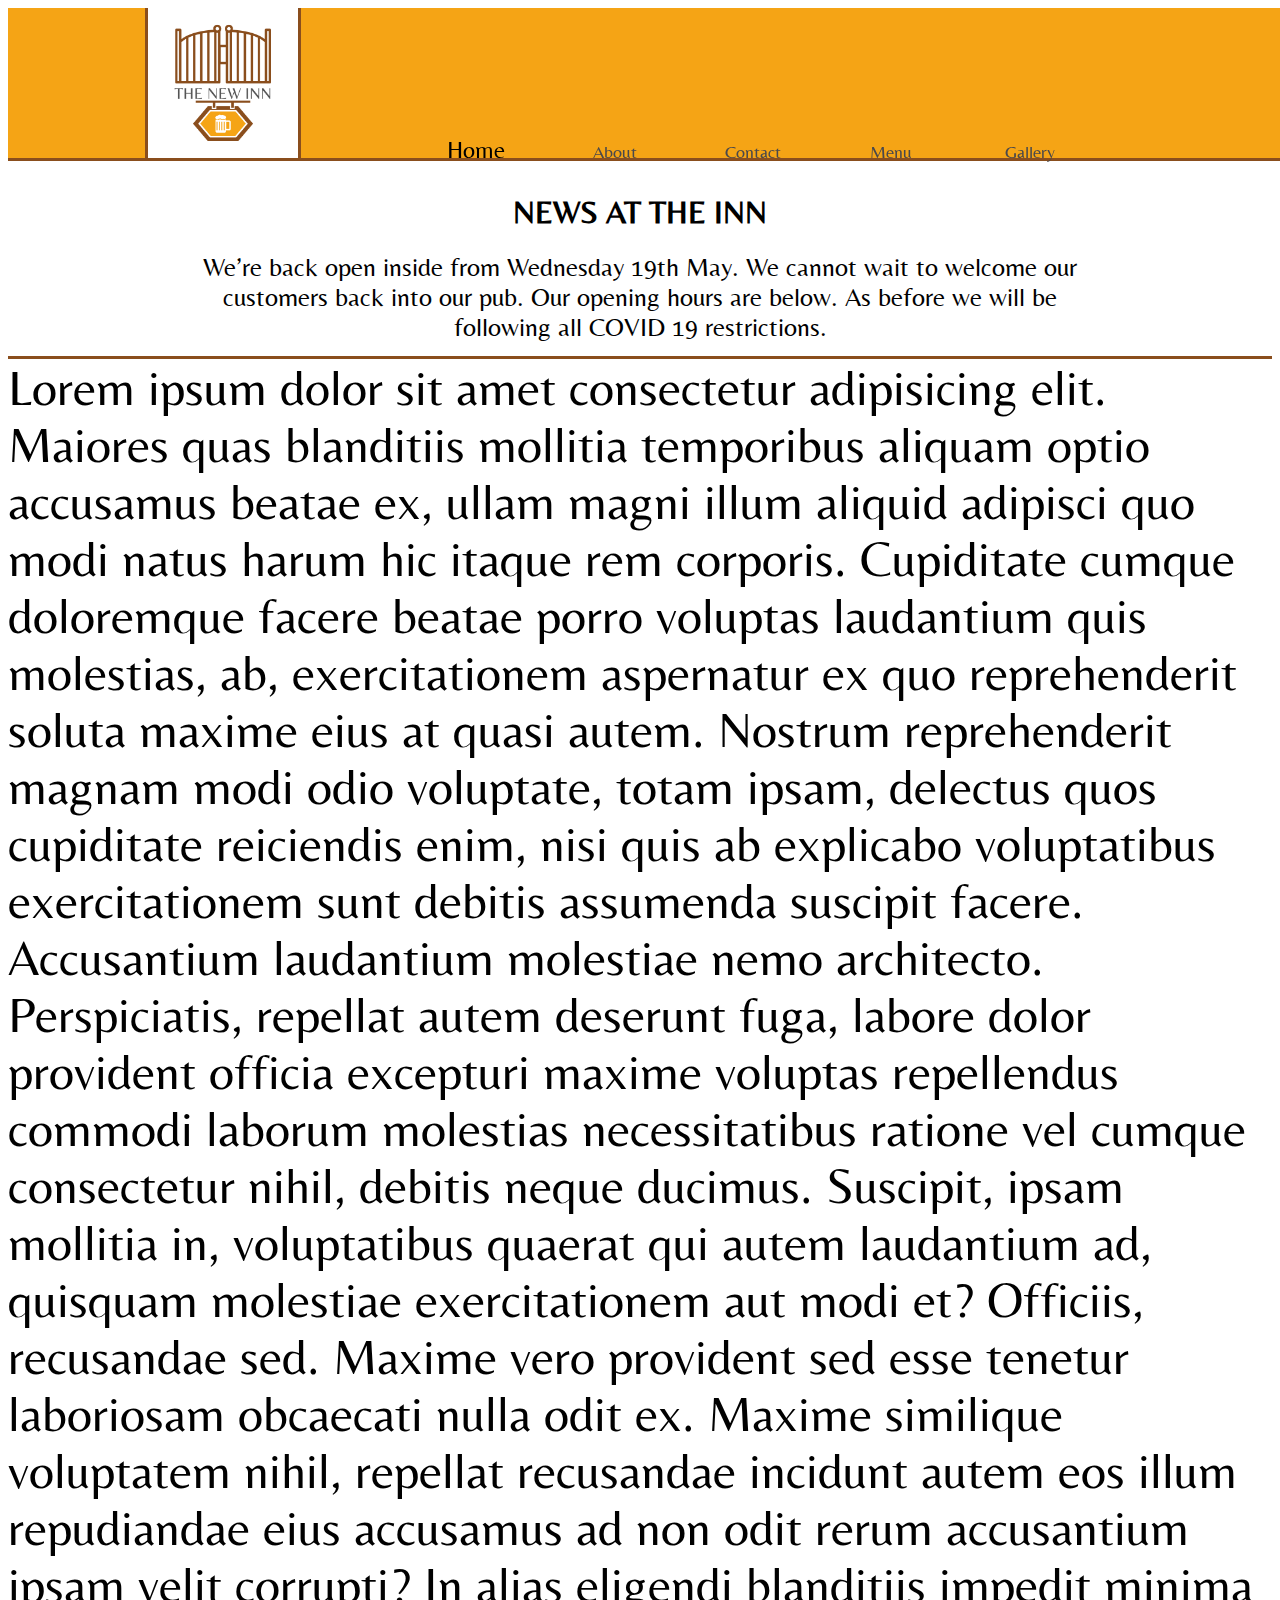
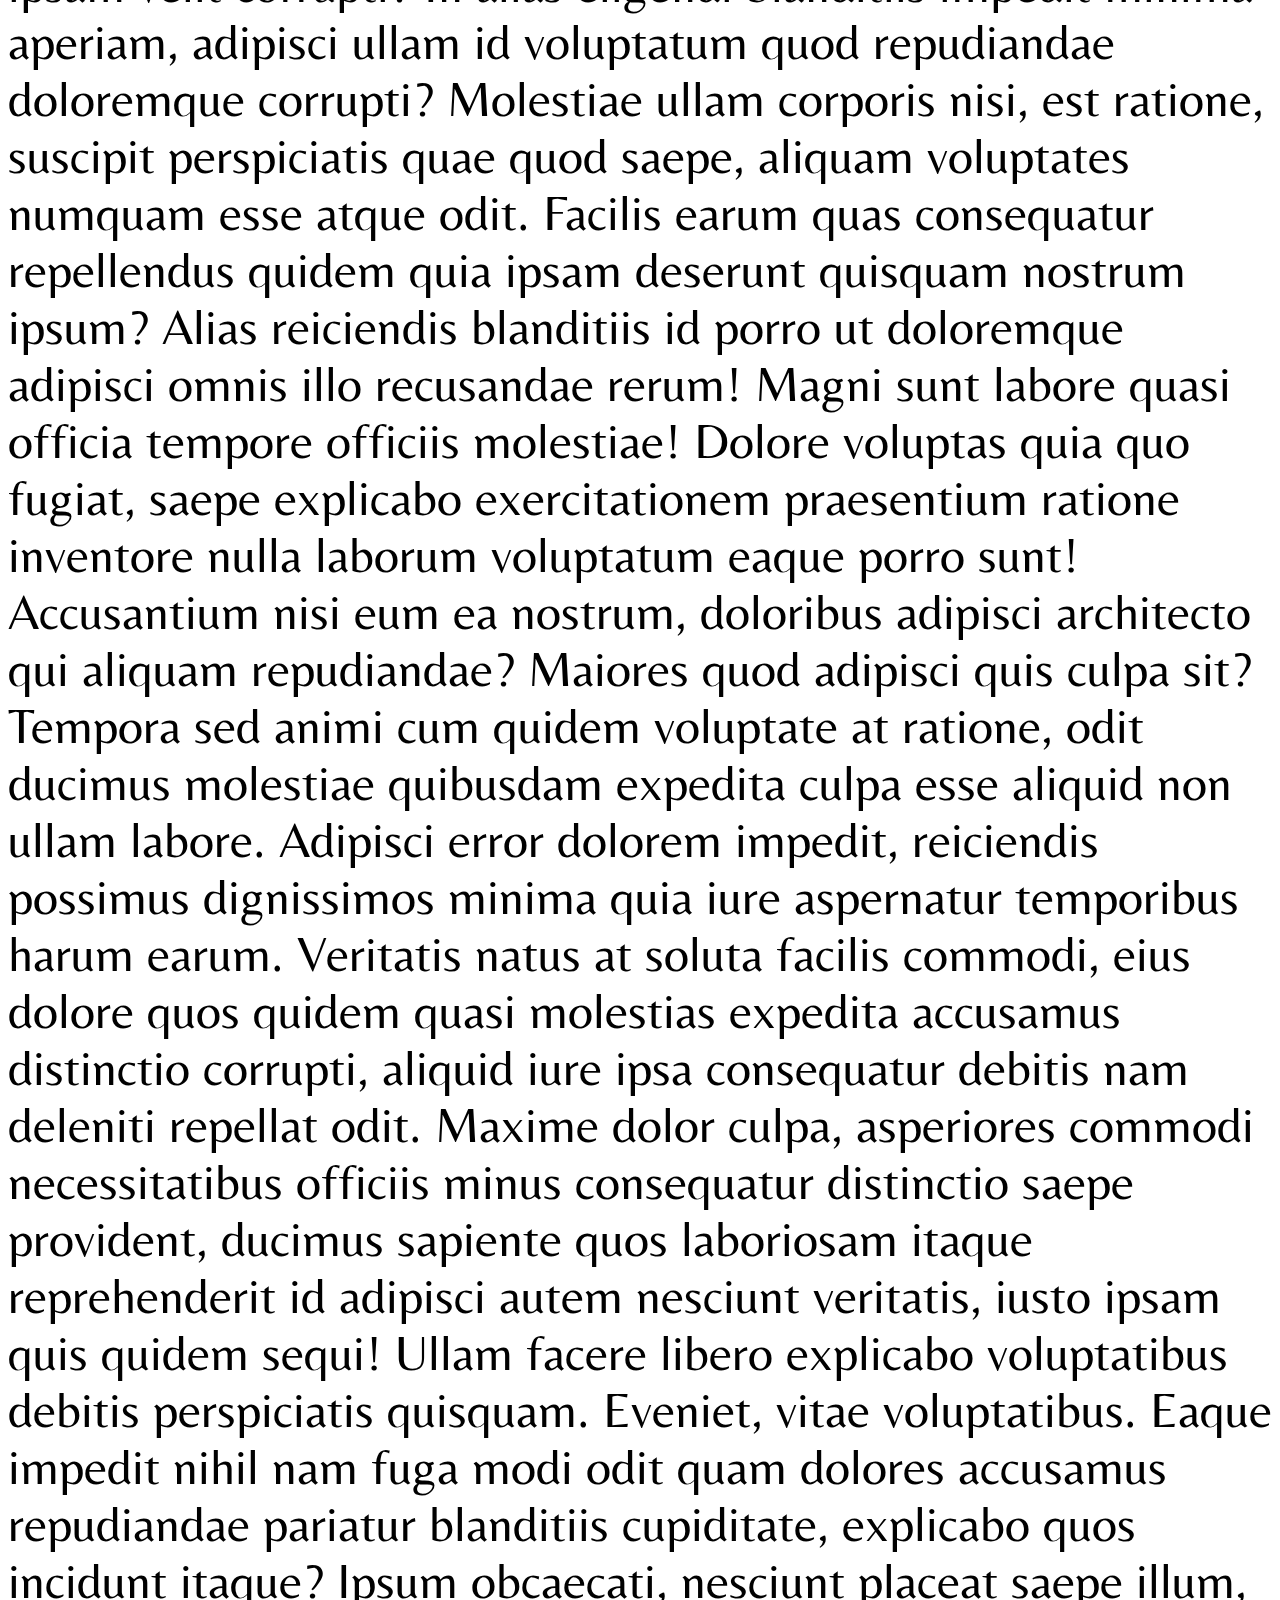
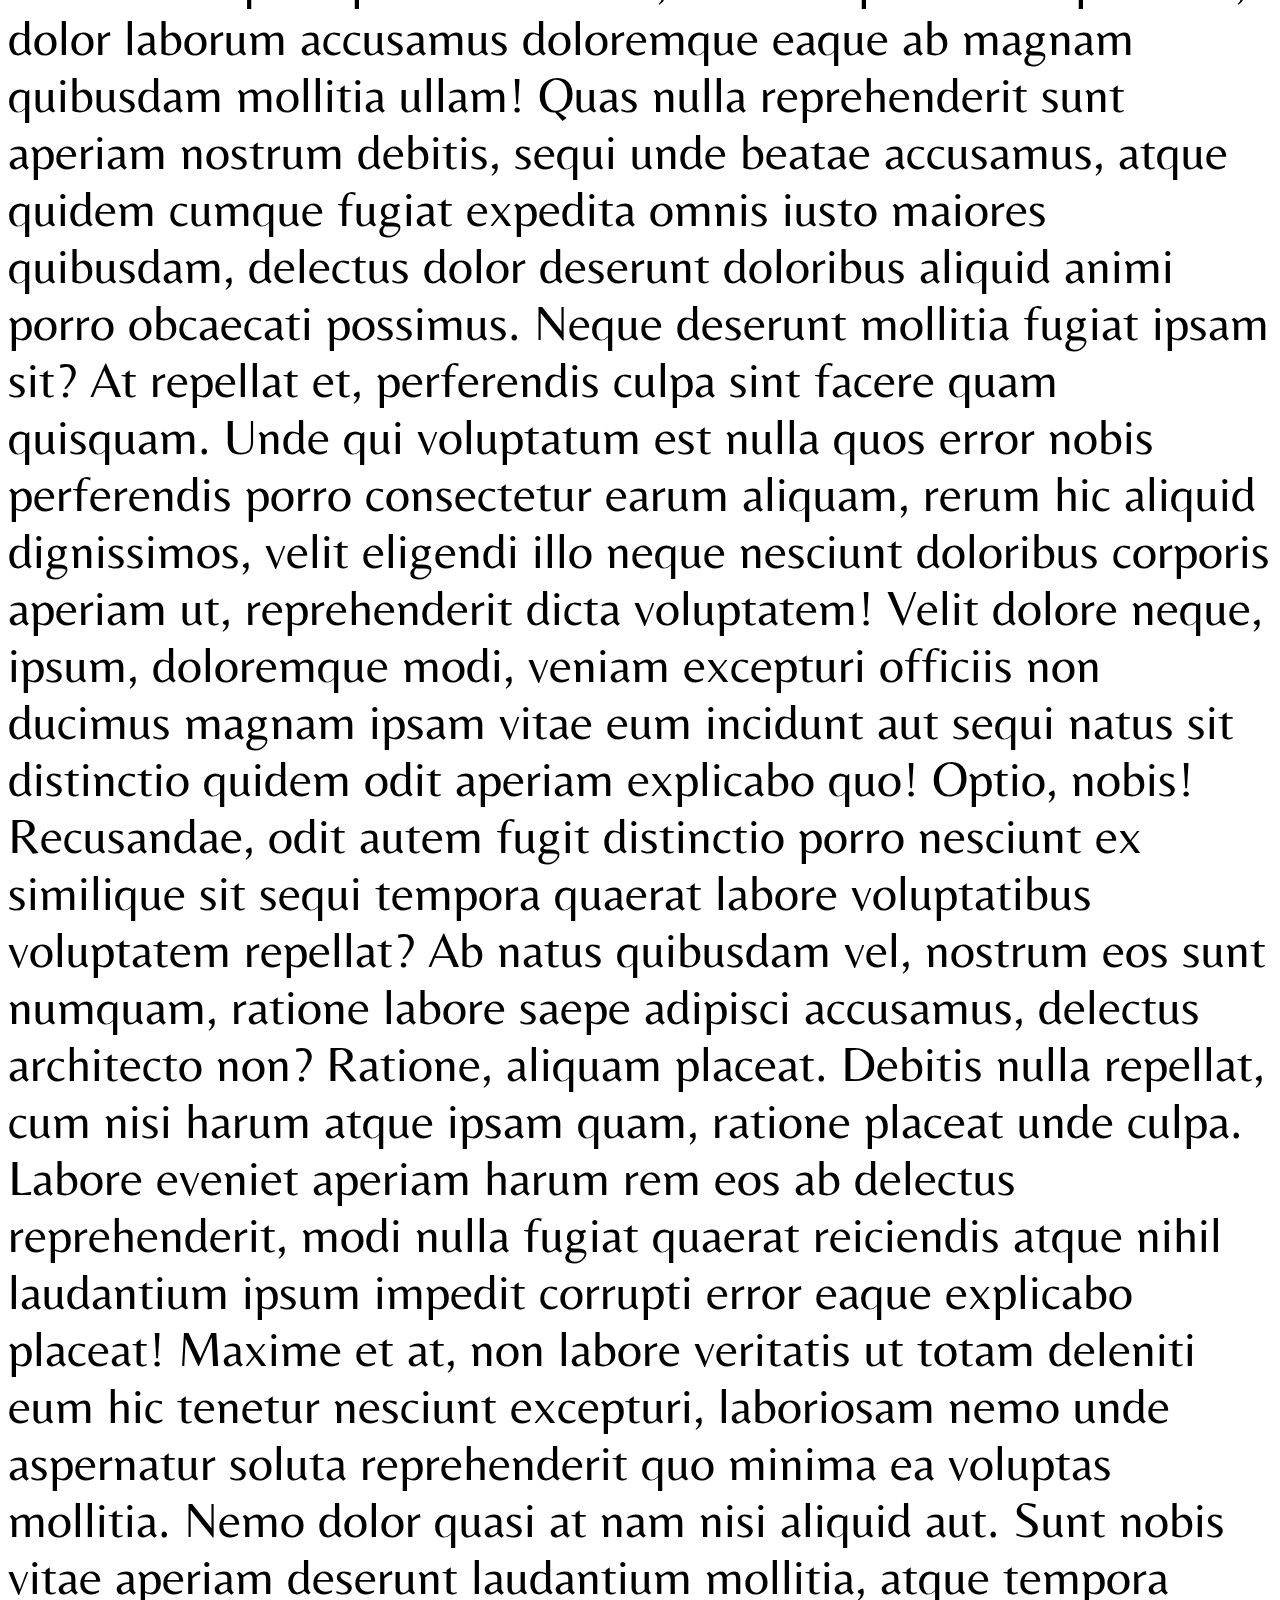
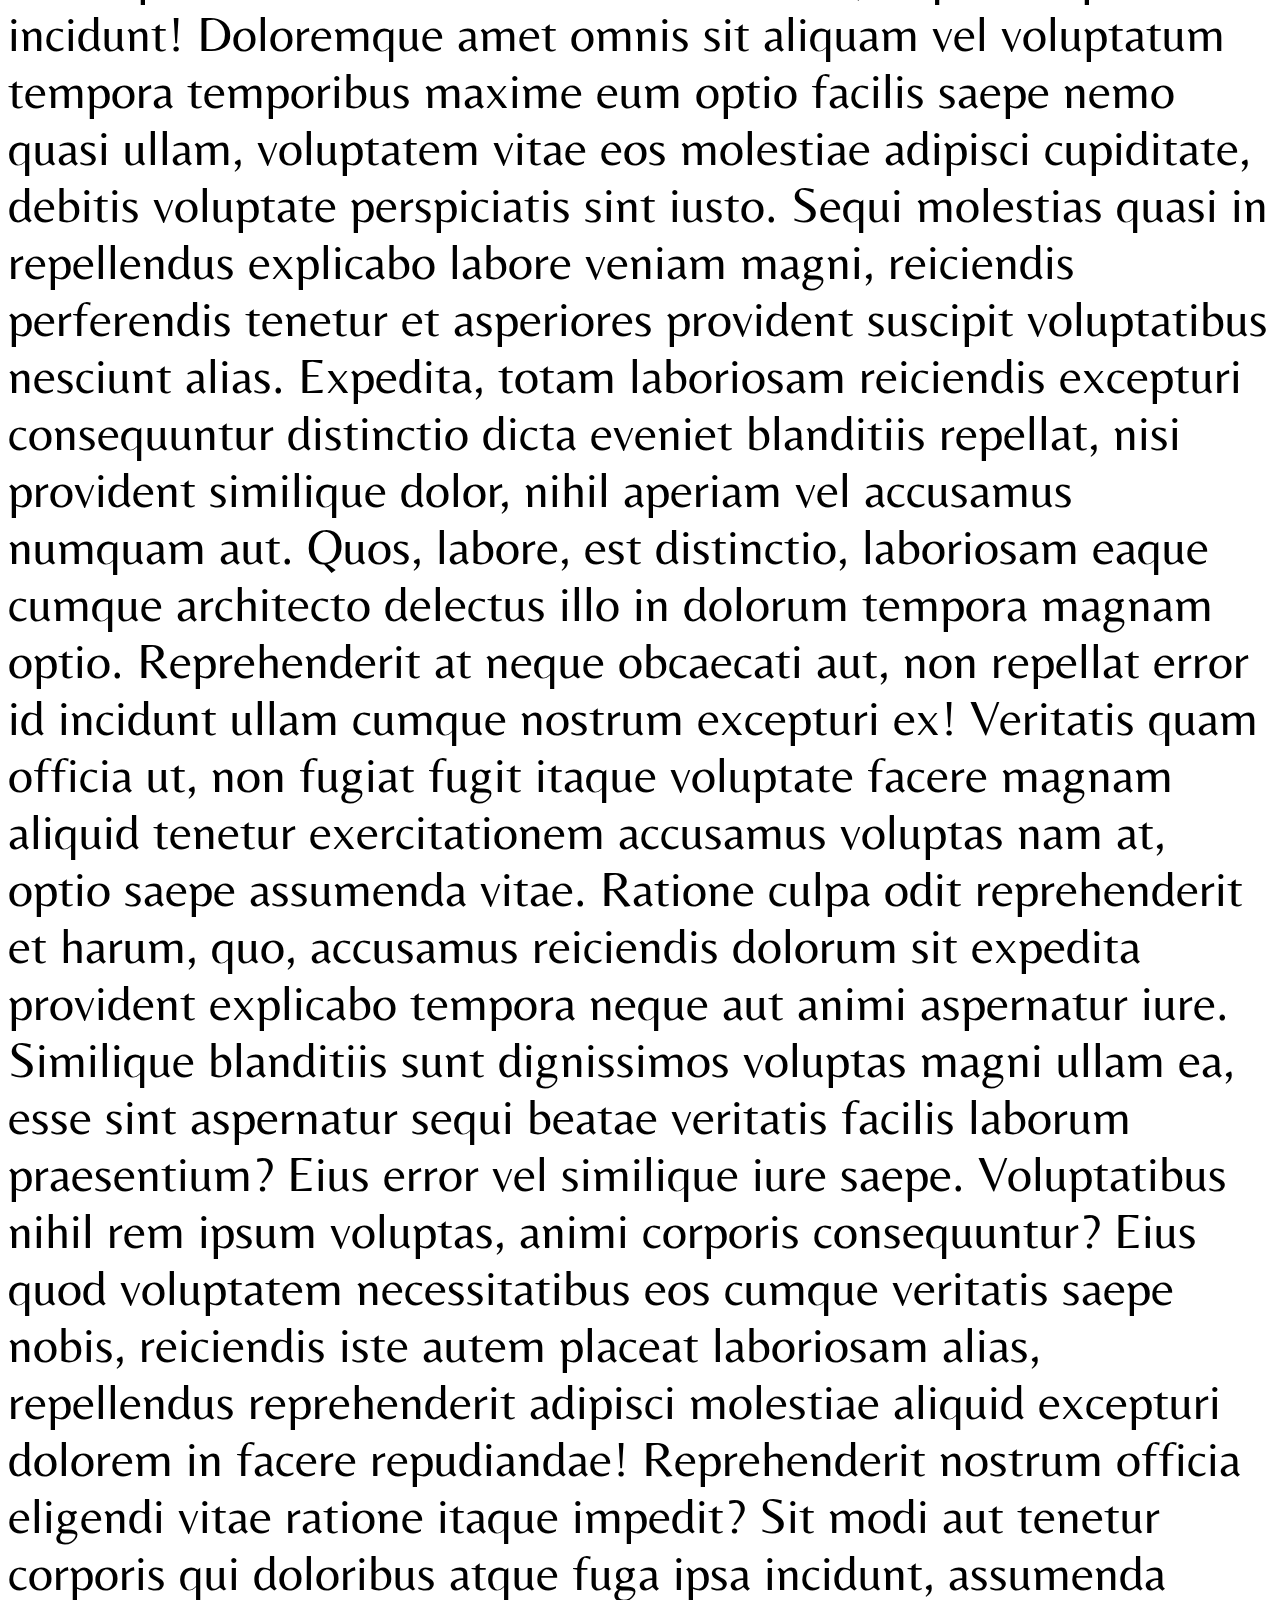
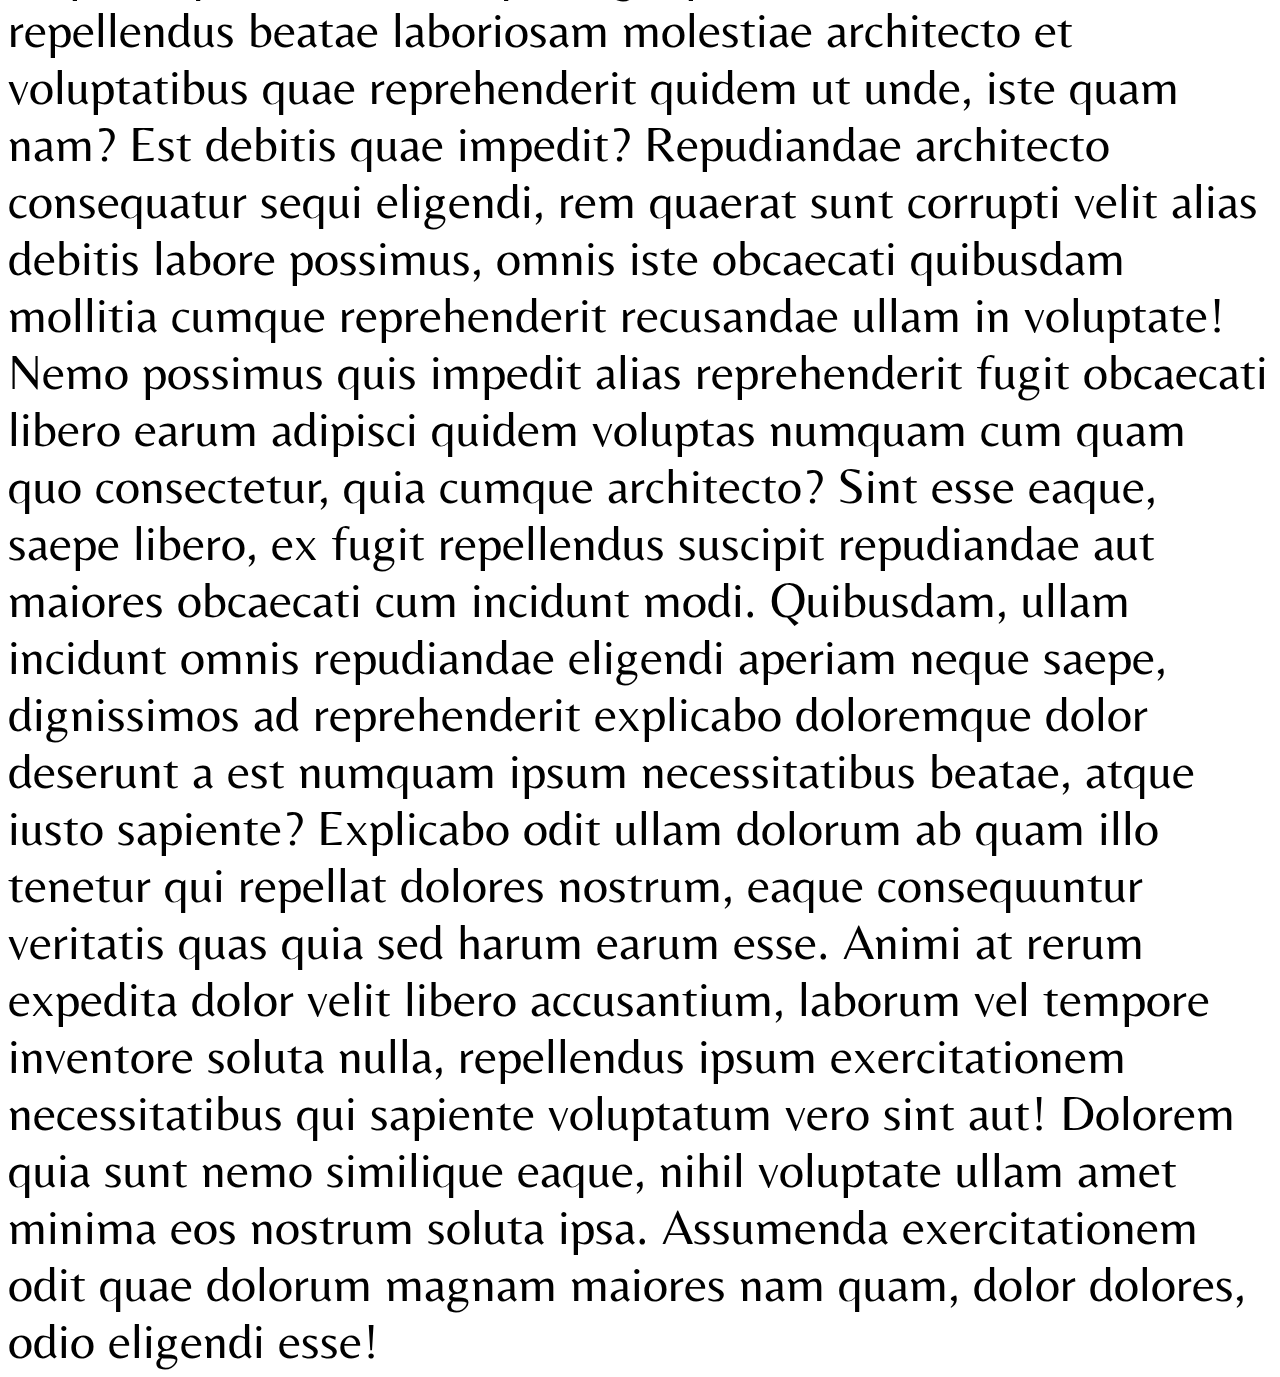
==== index.html @ 3e3dd991 "Adding home-styles" ====
<!DOCTYPE html>
<html lang="en">
<head>
    <meta charset="UTF-8">
    <meta http-equiv="X-UA-Compatible" content="IE=edge">
    <meta name="viewport" content="width=device-width, initial-scale=1.0">
    <title>The New Inn - Hook-a-Gate</title>

    <link rel="stylesheet" href="https://pro.fontawesome.com/releases/v5.15.4/css/all.css" integrity="sha384-rqn26AG5Pj86AF4SO72RK5fyefcQ/x32DNQfChxWvbXIyXFePlEktwD18fEz+kQU" crossorigin="anonymous">
    <link href="https://cdn.jsdelivr.net/npm/bootstrap@5.1.3/dist/css/bootstrap.min.css" rel="stylesheet" integrity="sha384-1BmE4kWBq78iYhFldvKuhfTAU6auU8tT94WrHftjDbrCEXSU1oBoqyl2QvZ6jIW3" crossorigin="anonymous">
    <link rel="stylesheet" href="assets/css/style.css">
    <link rel="stylesheet" href="assets/css/transitions.css">
</head>
<body class="belleza">


    <header>
        <nav class="nav bg-colour1 tac" id="nav">
            <div class="logo-div">
               <img id="logo" class="logo" src="assets/media/img/thenewinn.png" alt="">
            </div>
            <div class="links">
                <div id="home" class="home nav-link-style-active">Home</div>
                <div id="about" class="about nav-link-style">About</div>
                <div id="contact" class="contact nav-link-style">Contact</div>
                <div id="menu" class="menu nav-link-style">Menu</div>
                <div id="gallery" class="gallery nav-link-style">Gallery</div>
            </div>
        </nav>
    </header>

    <section id="sec1" class="sec1 tac">

        <h1>NEWS AT THE INN</h3>

        <div class="news-flash">
            We’re back open inside from Wednesday 19th May.
            We cannot wait to welcome our customers back into our pub. Our opening hours are below. As before we will be following all COVID 19 restrictions. 
        </div>

    </section>
    
    <div style="font-size: 50px;">
        Lorem ipsum dolor sit amet consectetur adipisicing elit. Maiores quas blanditiis mollitia temporibus aliquam optio accusamus beatae ex, ullam magni illum aliquid adipisci quo modi natus harum hic itaque rem corporis. Cupiditate cumque doloremque facere beatae porro voluptas laudantium quis molestias, ab, exercitationem aspernatur ex quo reprehenderit soluta maxime eius at quasi autem. Nostrum reprehenderit magnam modi odio voluptate, totam ipsam, delectus quos cupiditate reiciendis enim, nisi quis ab explicabo voluptatibus exercitationem sunt debitis assumenda suscipit facere. Accusantium laudantium molestiae nemo architecto. Perspiciatis, repellat autem deserunt fuga, labore dolor provident officia excepturi maxime voluptas repellendus commodi laborum molestias necessitatibus ratione vel cumque consectetur nihil, debitis neque ducimus. Suscipit, ipsam mollitia in, voluptatibus quaerat qui autem laudantium ad, quisquam molestiae exercitationem aut modi et? Officiis, recusandae sed. Maxime vero provident sed esse tenetur laboriosam obcaecati nulla odit ex. Maxime similique voluptatem nihil, repellat recusandae incidunt autem eos illum repudiandae eius accusamus ad non odit rerum accusantium ipsam velit corrupti? In alias eligendi blanditiis impedit minima aperiam, adipisci ullam id voluptatum quod repudiandae doloremque corrupti? Molestiae ullam corporis nisi, est ratione, suscipit perspiciatis quae quod saepe, aliquam voluptates numquam esse atque odit. Facilis earum quas consequatur repellendus quidem quia ipsam deserunt quisquam nostrum ipsum? Alias reiciendis blanditiis id porro ut doloremque adipisci omnis illo recusandae rerum! Magni sunt labore quasi officia tempore officiis molestiae! Dolore voluptas quia quo fugiat, saepe explicabo exercitationem praesentium ratione inventore nulla laborum voluptatum eaque porro sunt! Accusantium nisi eum ea nostrum, doloribus adipisci architecto qui aliquam repudiandae? Maiores quod adipisci quis culpa sit? Tempora sed animi cum quidem voluptate at ratione, odit ducimus molestiae quibusdam expedita culpa esse aliquid non ullam labore. Adipisci error dolorem impedit, reiciendis possimus dignissimos minima quia iure aspernatur temporibus harum earum. Veritatis natus at soluta facilis commodi, eius dolore quos quidem quasi molestias expedita accusamus distinctio corrupti, aliquid iure ipsa consequatur debitis nam deleniti repellat odit. Maxime dolor culpa, asperiores commodi necessitatibus officiis minus consequatur distinctio saepe provident, ducimus sapiente quos laboriosam itaque reprehenderit id adipisci autem nesciunt veritatis, iusto ipsam quis quidem sequi! Ullam facere libero explicabo voluptatibus debitis perspiciatis quisquam. Eveniet, vitae voluptatibus. Eaque impedit nihil nam fuga modi odit quam dolores accusamus repudiandae pariatur blanditiis cupiditate, explicabo quos incidunt itaque? Ipsum obcaecati, nesciunt placeat saepe illum, dolor laborum accusamus doloremque eaque ab magnam quibusdam mollitia ullam! Quas nulla reprehenderit sunt aperiam nostrum debitis, sequi unde beatae accusamus, atque quidem cumque fugiat expedita omnis iusto maiores quibusdam, delectus dolor deserunt doloribus aliquid animi porro obcaecati possimus. Neque deserunt mollitia fugiat ipsam sit? At repellat et, perferendis culpa sint facere quam quisquam. Unde qui voluptatum est nulla quos error nobis perferendis porro consectetur earum aliquam, rerum hic aliquid dignissimos, velit eligendi illo neque nesciunt doloribus corporis aperiam ut, reprehenderit dicta voluptatem! Velit dolore neque, ipsum, doloremque modi, veniam excepturi officiis non ducimus magnam ipsam vitae eum incidunt aut sequi natus sit distinctio quidem odit aperiam explicabo quo! Optio, nobis! Recusandae, odit autem fugit distinctio porro nesciunt ex similique sit sequi tempora quaerat labore voluptatibus voluptatem repellat? Ab natus quibusdam vel, nostrum eos sunt numquam, ratione labore saepe adipisci accusamus, delectus architecto non? Ratione, aliquam placeat. Debitis nulla repellat, cum nisi harum atque ipsam quam, ratione placeat unde culpa. Labore eveniet aperiam harum rem eos ab delectus reprehenderit, modi nulla fugiat quaerat reiciendis atque nihil laudantium ipsum impedit corrupti error eaque explicabo placeat! Maxime et at, non labore veritatis ut totam deleniti eum hic tenetur nesciunt excepturi, laboriosam nemo unde aspernatur soluta reprehenderit quo minima ea voluptas mollitia. Nemo dolor quasi at nam nisi aliquid aut. Sunt nobis vitae aperiam deserunt laudantium mollitia, atque tempora incidunt! Doloremque amet omnis sit aliquam vel voluptatum tempora temporibus maxime eum optio facilis saepe nemo quasi ullam, voluptatem vitae eos molestiae adipisci cupiditate, debitis voluptate perspiciatis sint iusto. Sequi molestias quasi in repellendus explicabo labore veniam magni, reiciendis perferendis tenetur et asperiores provident suscipit voluptatibus nesciunt alias. Expedita, totam laboriosam reiciendis excepturi consequuntur distinctio dicta eveniet blanditiis repellat, nisi provident similique dolor, nihil aperiam vel accusamus numquam aut. Quos, labore, est distinctio, laboriosam eaque cumque architecto delectus illo in dolorum tempora magnam optio. Reprehenderit at neque obcaecati aut, non repellat error id incidunt ullam cumque nostrum excepturi ex! Veritatis quam officia ut, non fugiat fugit itaque voluptate facere magnam aliquid tenetur exercitationem accusamus voluptas nam at, optio saepe assumenda vitae. Ratione culpa odit reprehenderit et harum, quo, accusamus reiciendis dolorum sit expedita provident explicabo tempora neque aut animi aspernatur iure. Similique blanditiis sunt dignissimos voluptas magni ullam ea, esse sint aspernatur sequi beatae veritatis facilis laborum praesentium? Eius error vel similique iure saepe. Voluptatibus nihil rem ipsum voluptas, animi corporis consequuntur? Eius quod voluptatem necessitatibus eos cumque veritatis saepe nobis, reiciendis iste autem placeat laboriosam alias, repellendus reprehenderit adipisci molestiae aliquid excepturi dolorem in facere repudiandae! Reprehenderit nostrum officia eligendi vitae ratione itaque impedit? Sit modi aut tenetur corporis qui doloribus atque fuga ipsa incidunt, assumenda repellendus beatae laboriosam molestiae architecto et voluptatibus quae reprehenderit quidem ut unde, iste quam nam? Est debitis quae impedit? Repudiandae architecto consequatur sequi eligendi, rem quaerat sunt corrupti velit alias debitis labore possimus, omnis iste obcaecati quibusdam mollitia cumque reprehenderit recusandae ullam in voluptate! Nemo possimus quis impedit alias reprehenderit fugit obcaecati libero earum adipisci quidem voluptas numquam cum quam quo consectetur, quia cumque architecto? Sint esse eaque, saepe libero, ex fugit repellendus suscipit repudiandae aut maiores obcaecati cum incidunt modi. Quibusdam, ullam incidunt omnis repudiandae eligendi aperiam neque saepe, dignissimos ad reprehenderit explicabo doloremque dolor deserunt a est numquam ipsum necessitatibus beatae, atque iusto sapiente? Explicabo odit ullam dolorum ab quam illo tenetur qui repellat dolores nostrum, eaque consequuntur veritatis quas quia sed harum earum esse. Animi at rerum expedita dolor velit libero accusantium, laborum vel tempore inventore soluta nulla, repellendus ipsum exercitationem necessitatibus qui sapiente voluptatum vero sint aut! Dolorem quia sunt nemo similique eaque, nihil voluptate ullam amet minima eos nostrum soluta ipsa. Assumenda exercitationem odit quae dolorum magnam maiores nam quam, dolor dolores, odio eligendi esse!
    </div>

    <script src="https://code.jquery.com/jquery-3.6.0.slim.min.js" integrity="sha256-u7e5khyithlIdTpu22PHhENmPcRdFiHRjhAuHcs05RI=" crossorigin="anonymous"></script>
    <script src="https://cdn.jsdelivr.net/npm/bootstrap@5.1.3/dist/js/bootstrap.bundle.min.js" integrity="sha384-ka7Sk0Gln4gmtz2MlQnikT1wXgYsOg+OMhuP+IlRH9sENBO0LRn5q+8nbTov4+1p" crossorigin="anonymous"></script>
    <script src="assets/js/script.js"></script>
    <script src="assets/js/scroll.js"></script>
</body>
</html>
---- assets/css/style.css ----
@import url('https://fonts.googleapis.com/css2?family=Belleza&display=swap');

.belleza {
    font-family: 'Belleza', sans-serif;
}

.text-colour1 {
    color: #f5a415;
}

.text-colour2 {
    color: #8a4e1d;
}

.text-colour3 {
    color: #49484c;
}

.bg-colour1 {
    background-color: #f5a415;
}

.bg-colour2 {
    background-color: #8a4e1d;
}

.bg-colour3 {
    background-color: #49484c;
}

.tac {
    text-align: center;
}

.news-flash {
    font-size: 26px;
    padding-inline: 15%;
}

.logo-div {
    width: 30%;
    display: inline;
}

.links {
    width: 70%;
    display: inline-block;
    margin: auto;
}
---- assets/css/transitions.css ----
.nav {
    width: 100%;
    height: 150px;
    position: fixed;

    border-bottom: 3px solid #8a4e1d;
    
    transition-duration: 1s;
}

.logo {
    height: 150px;
    margin-left:50px;
    border-inline: 3px solid #8a4e1d;

    transition-duration: 1s;
}

.par-nav {
    width: 100%;
    height: 75px;
    position: fixed;

    border-bottom: 1px solid #8a4e1d;

    transition-duration: 1s;
}

.par-logo {
    height: 75px;
    margin-left: 50px;
    border-inline: 1px solid #8a4e1d;

    transition-duration: 1s;
}

.sec1 {
    padding-top: 164px;
    padding-bottom: 14px;

    border-bottom: 3px solid #8a4e1d;

    transition-duration: 1s;
}

.par-sec1 {
    padding-top: 82px;
    padding-bottom: 7px;

    border-bottom: 3px solid #8a4e1d;

    transition-duration: 1s;
}

.par-nav-link-style {
    display: inline-block;
    width: 15%;
    height: 100%;
    color: #49484c;
    font-size: 12px;
}

.par-nav-link-style-active {
    display: inline-block;
    width: 15%;
    height: 100%;
    color: black;
    font-size: 16px;
}

.nav-link-style {
    display: inline-block;
    width: 15%;
    height: 100%;
    color: #49484c;
    font-size: 18px;
}

.nav-link-style-active {
    display: inline-block;
    width: 15%;
    height: 100%;
    color: black;
    font-size: 24px;
}
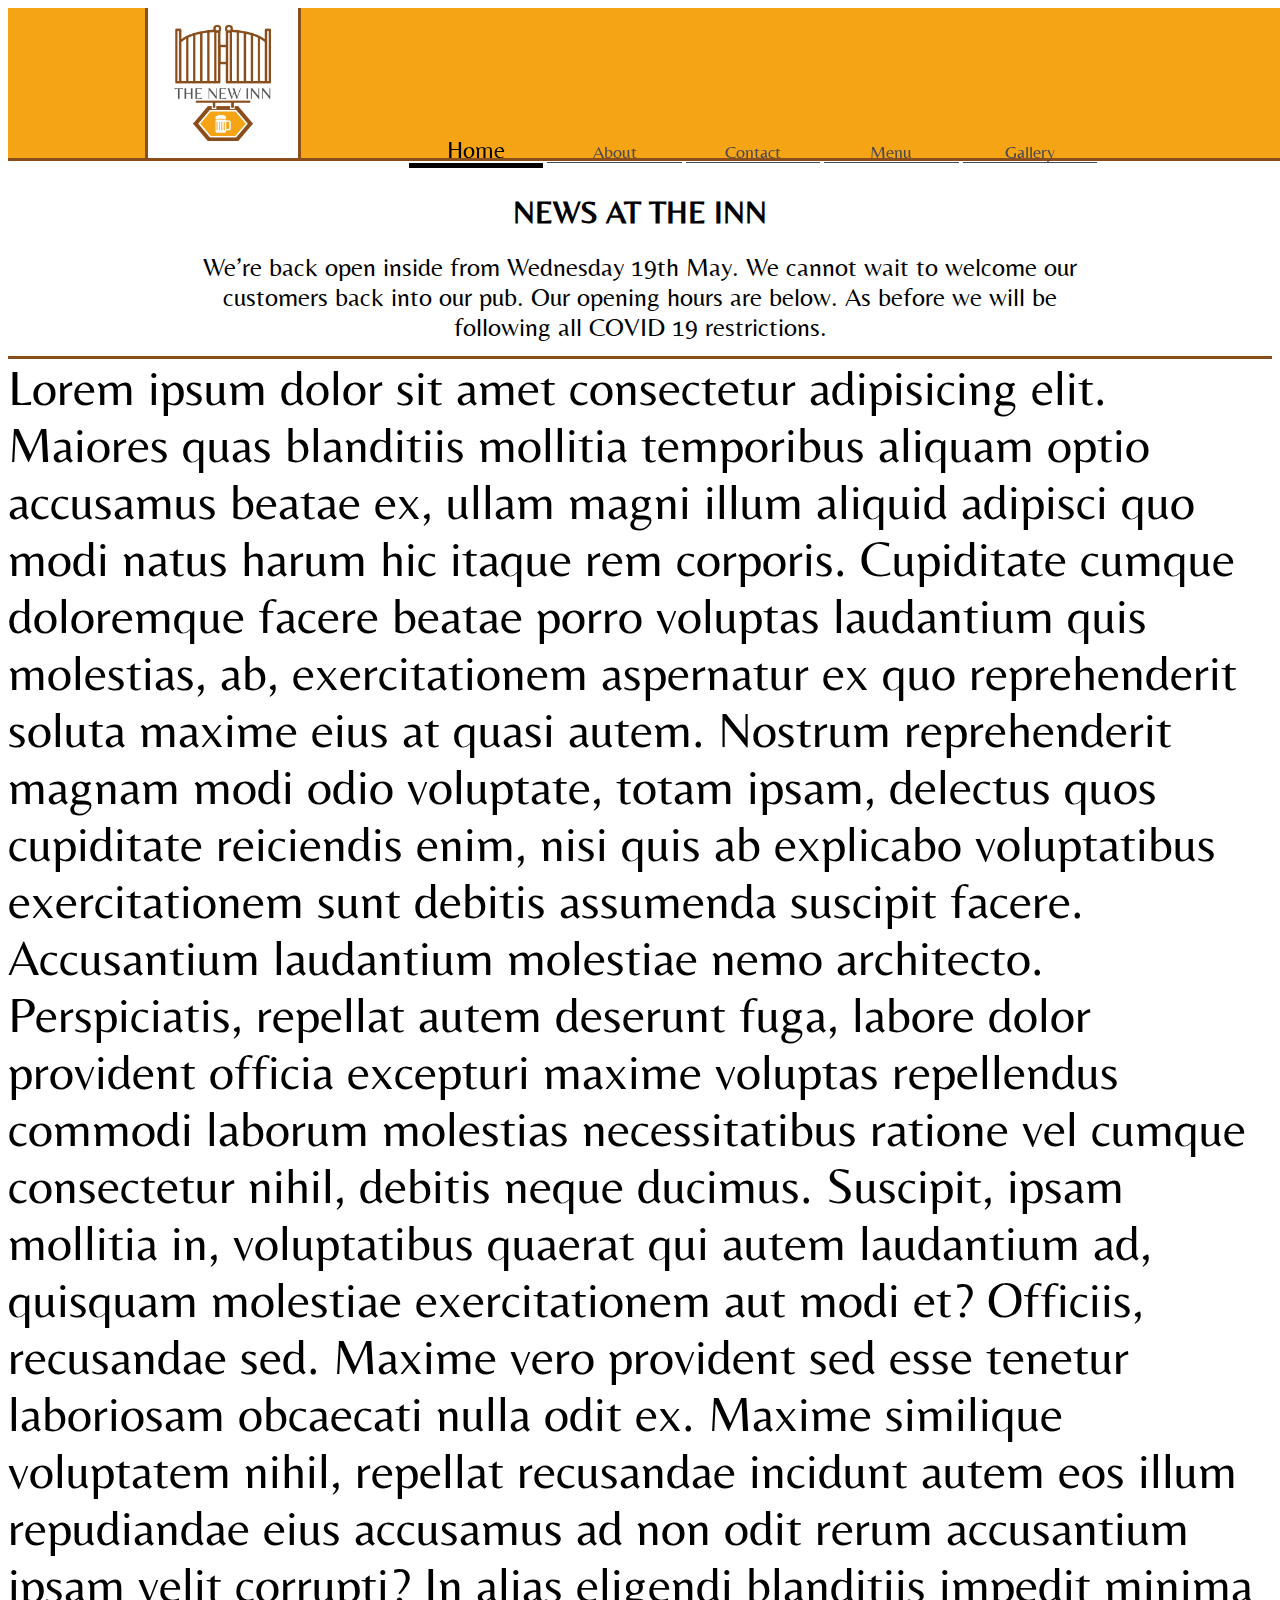
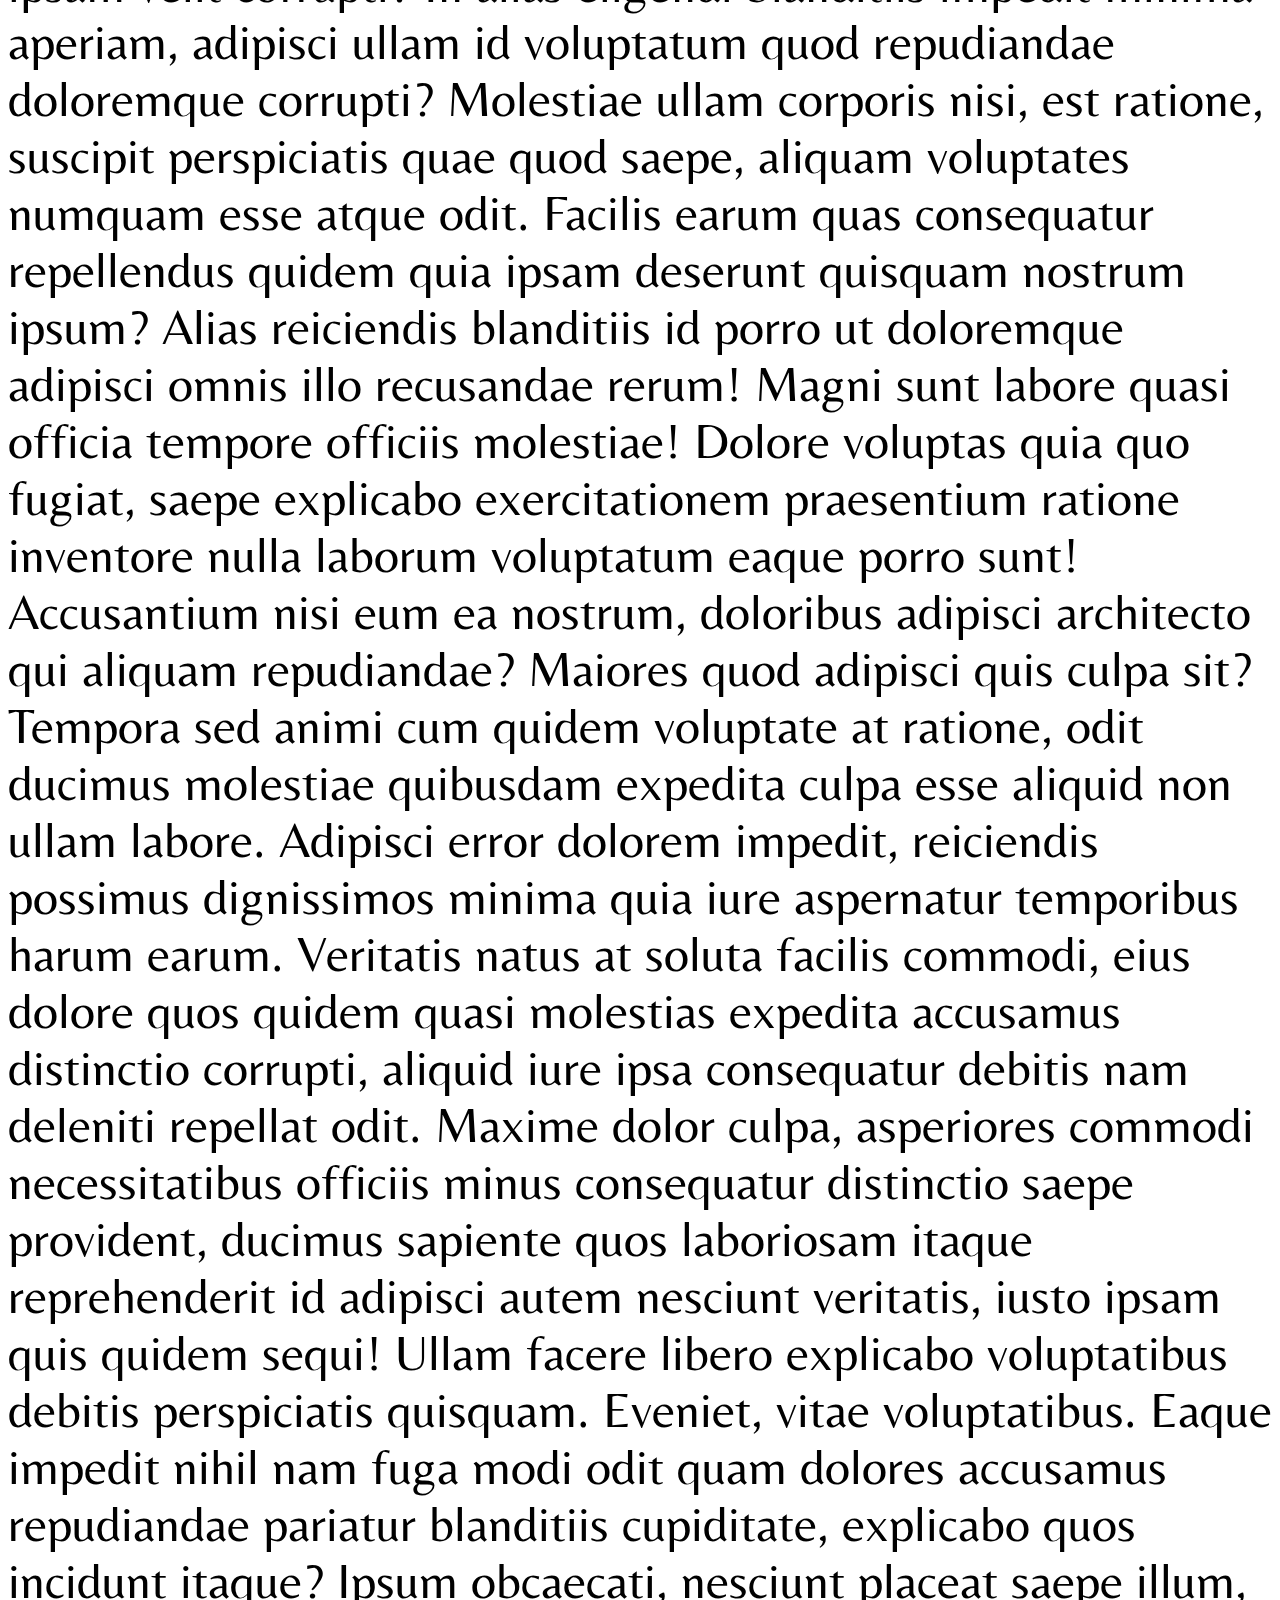
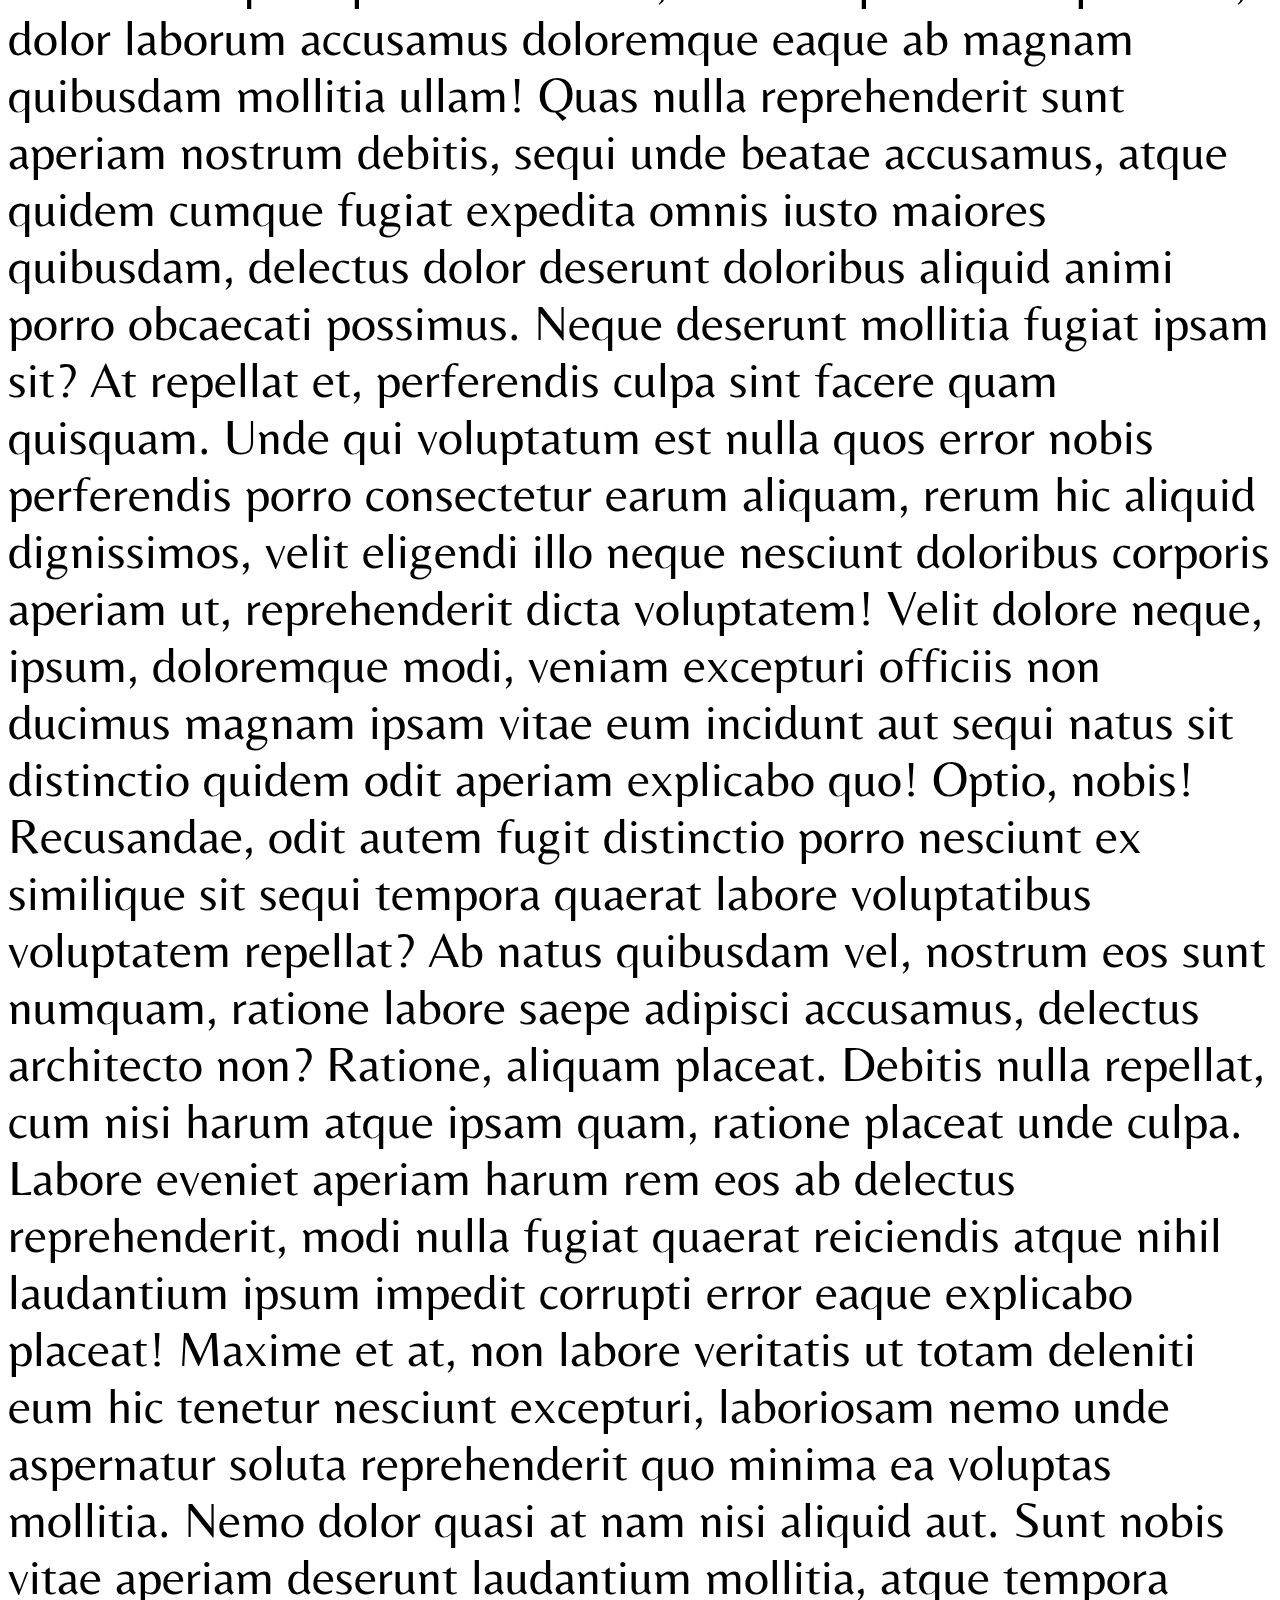
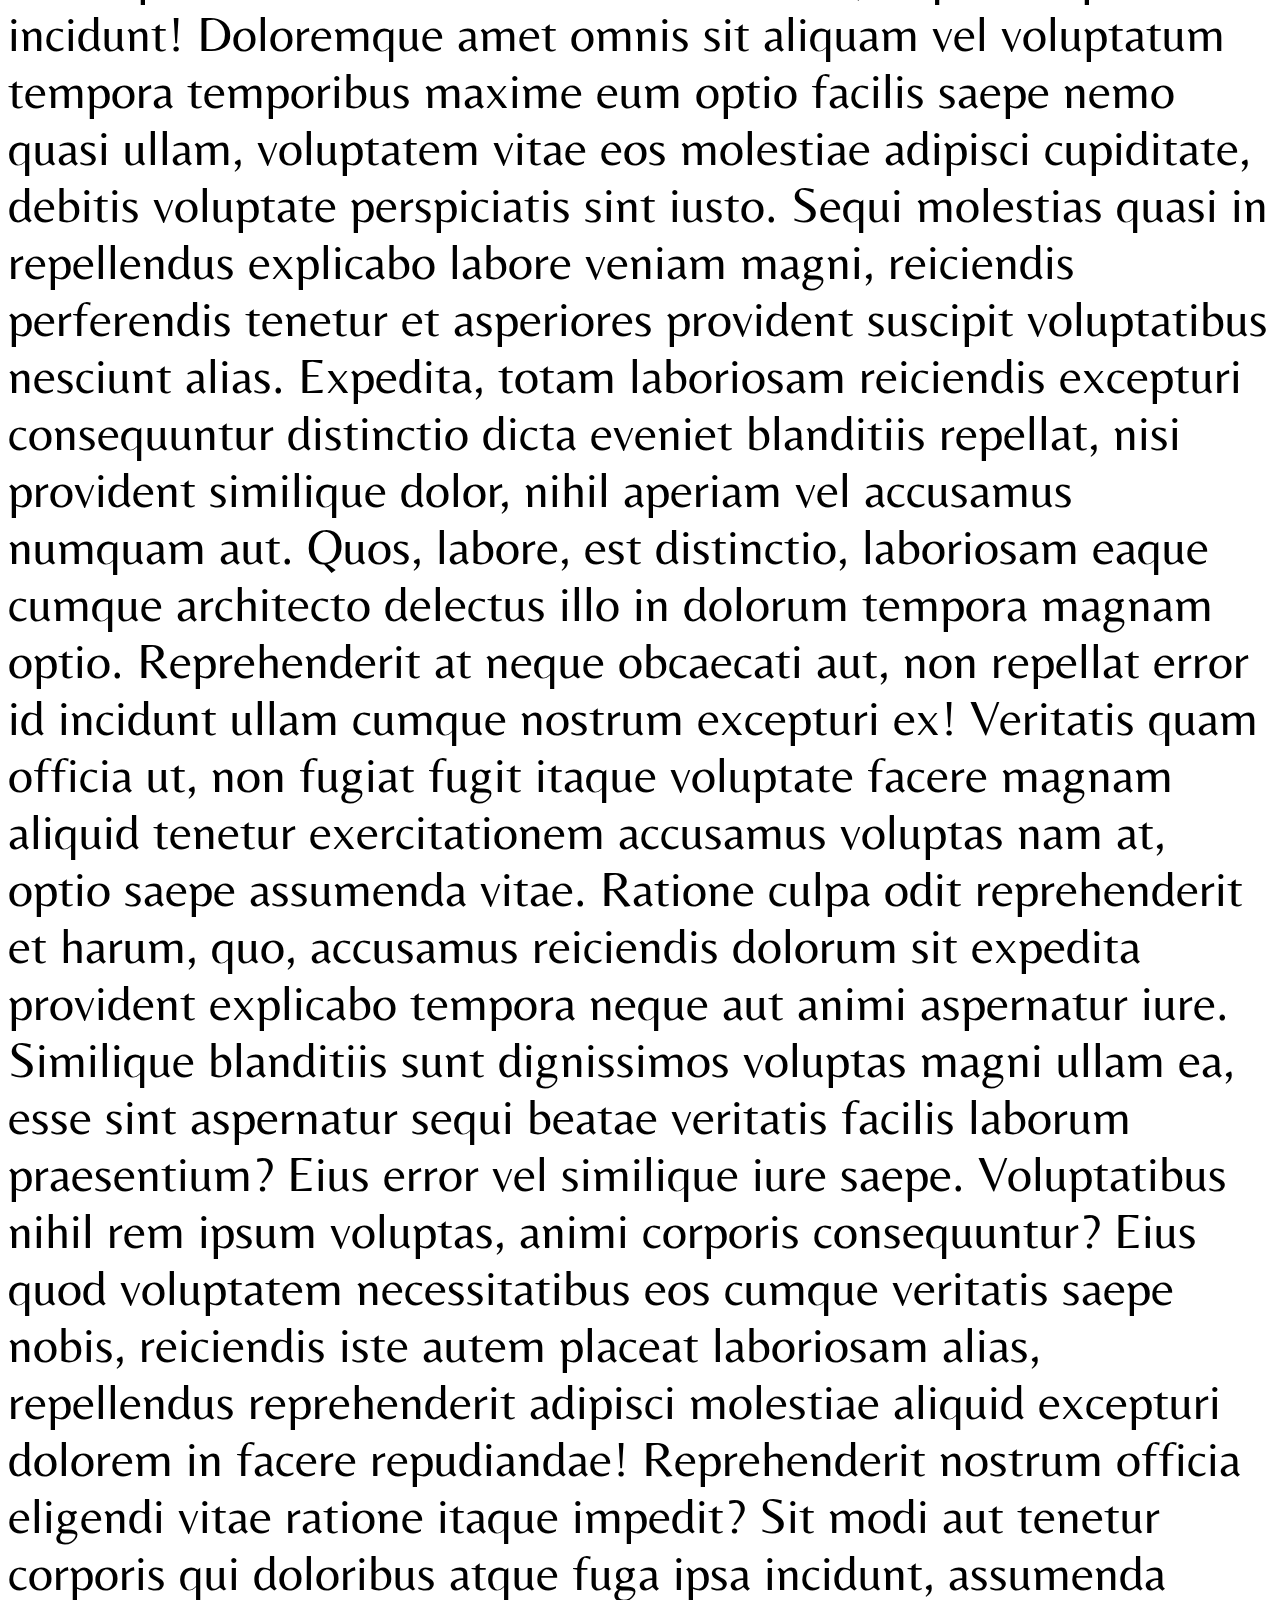
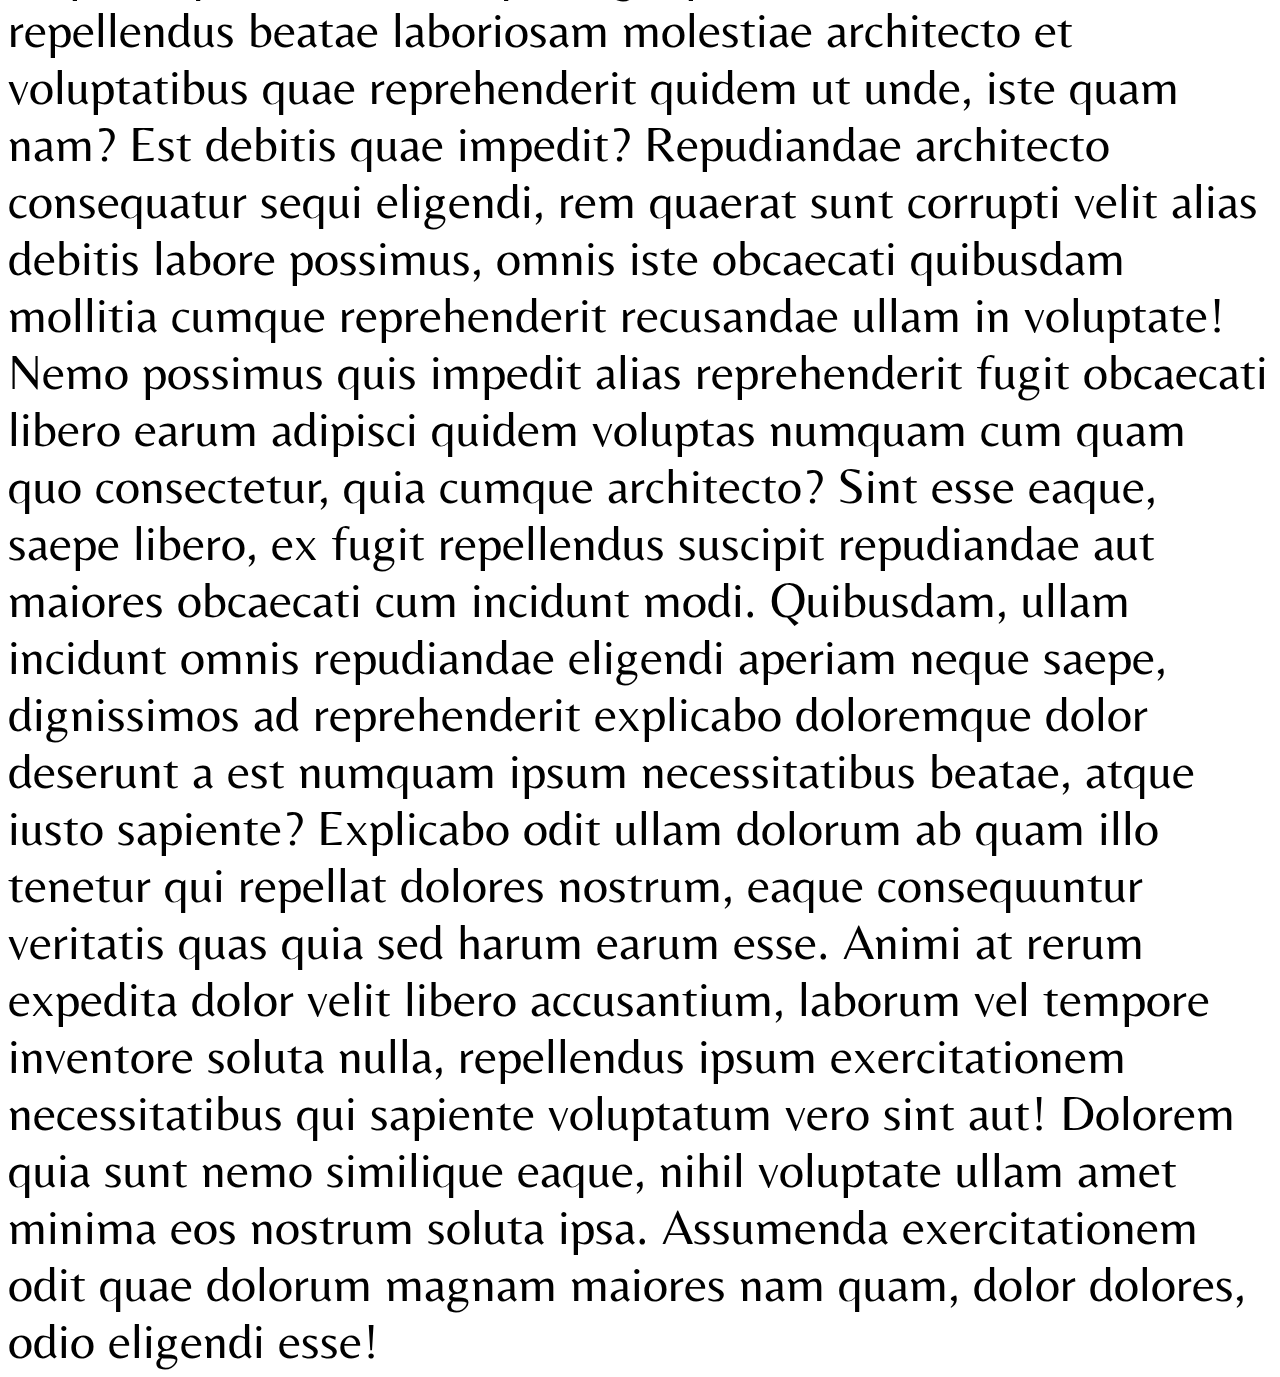
==== commit f677ca4b: "Adding home-styles" ====
--- a/index.html
+++ b/index.html
@@ -47,6 +47,7 @@
     <script src="https://code.jquery.com/jquery-3.6.0.slim.min.js" integrity="sha256-u7e5khyithlIdTpu22PHhENmPcRdFiHRjhAuHcs05RI=" crossorigin="anonymous"></script>
     <script src="https://cdn.jsdelivr.net/npm/bootstrap@5.1.3/dist/js/bootstrap.bundle.min.js" integrity="sha384-ka7Sk0Gln4gmtz2MlQnikT1wXgYsOg+OMhuP+IlRH9sENBO0LRn5q+8nbTov4+1p" crossorigin="anonymous"></script>
     <script src="assets/js/script.js"></script>
-    <script src="assets/js/scroll.js"></script>
+    <!--<script src="assets/js/scroll.js"></script>-->
+    <script src="assets/js/home-scroll.js"></script>
 </body>
 </html>--- a/assets/css/transitions.css
+++ b/assets/css/transitions.css
@@ -58,6 +58,9 @@
     height: 100%;
     color: #49484c;
     font-size: 12px;
+    border-bottom: 1px solid #49484c;
+
+    transition-duration: 1s;
 }
 
 .par-nav-link-style-active {
@@ -66,6 +69,9 @@
     height: 100%;
     color: black;
     font-size: 16px;
+    border-bottom: 5px solid black;
+
+    transition-duration: 1s;
 }
 
 .nav-link-style {
@@ -74,6 +80,9 @@
     height: 100%;
     color: #49484c;
     font-size: 18px;
+    border-bottom: 1px solid #49484c;
+
+    transition-duration: 1s;
 }
 
 .nav-link-style-active {
@@ -82,4 +91,7 @@
     height: 100%;
     color: black;
     font-size: 24px;
+    border-bottom: 5px solid black;
+
+    transition-duration: 1s;
 }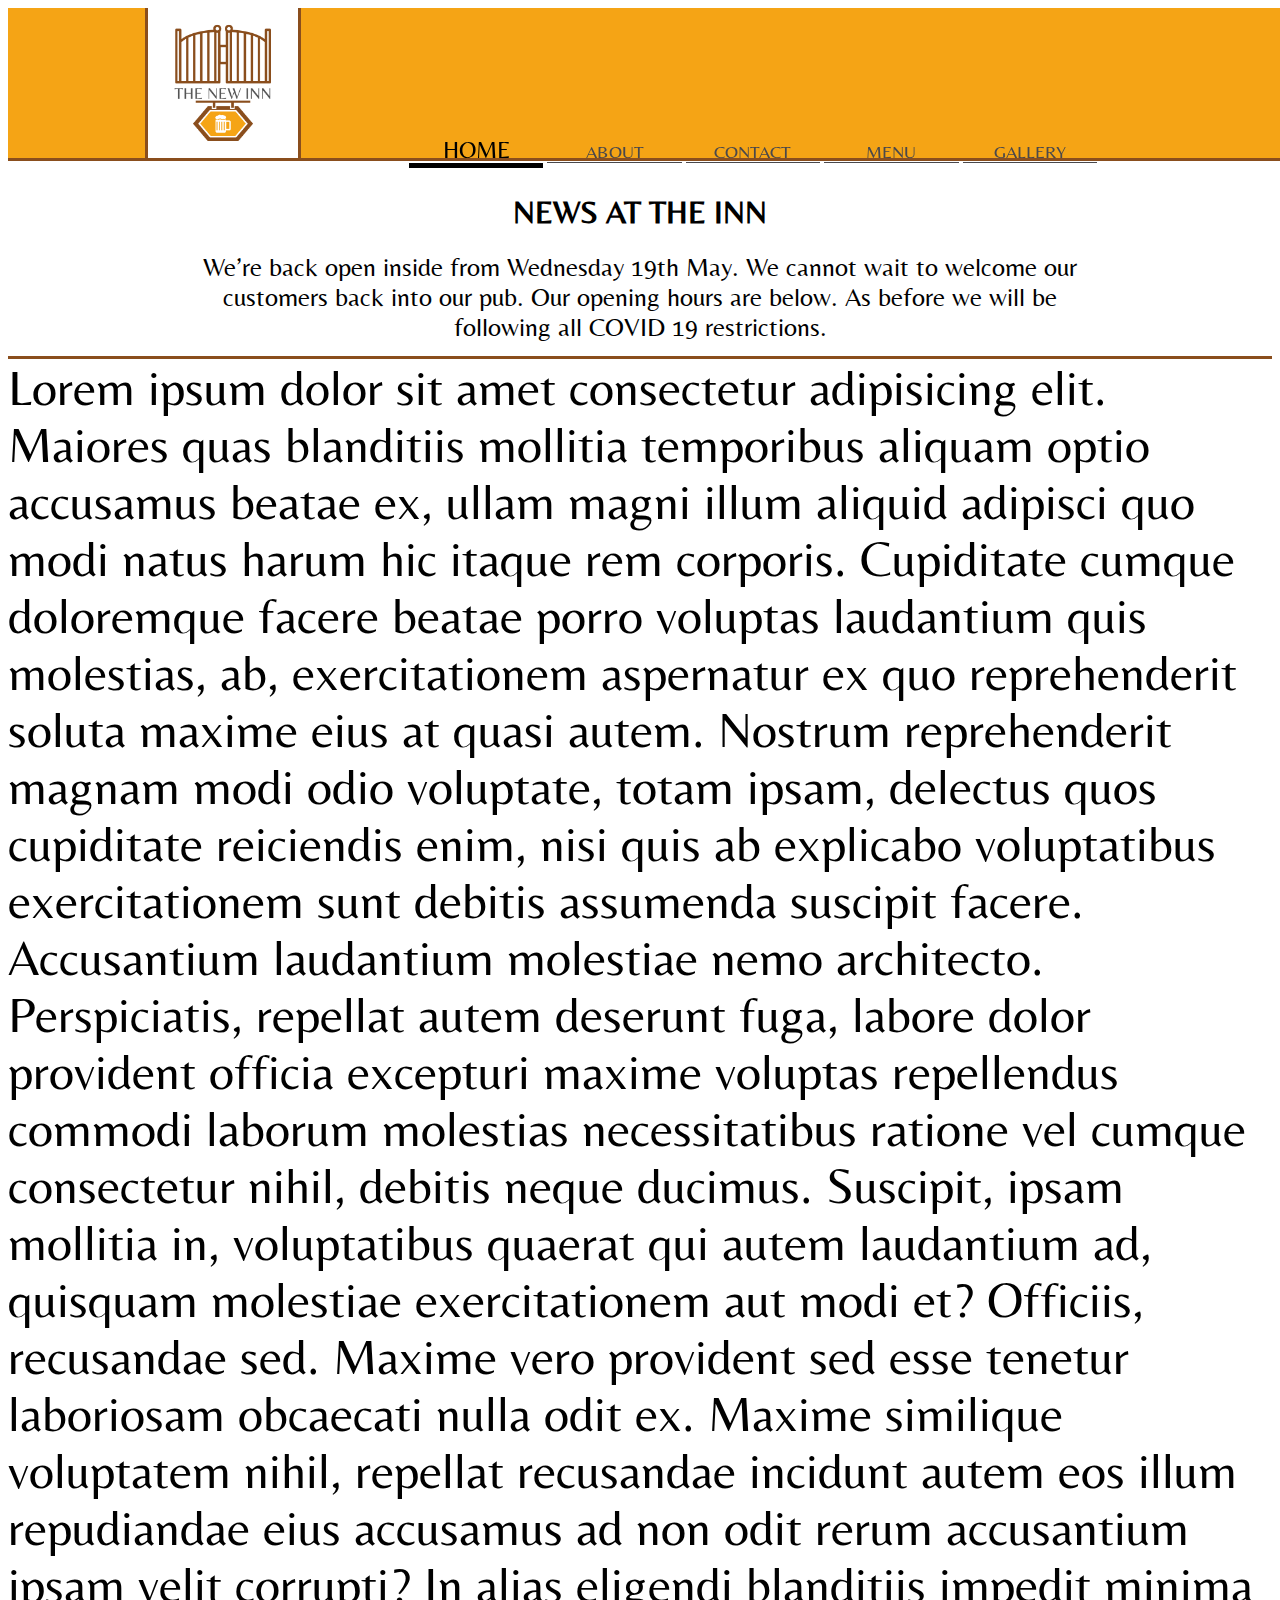
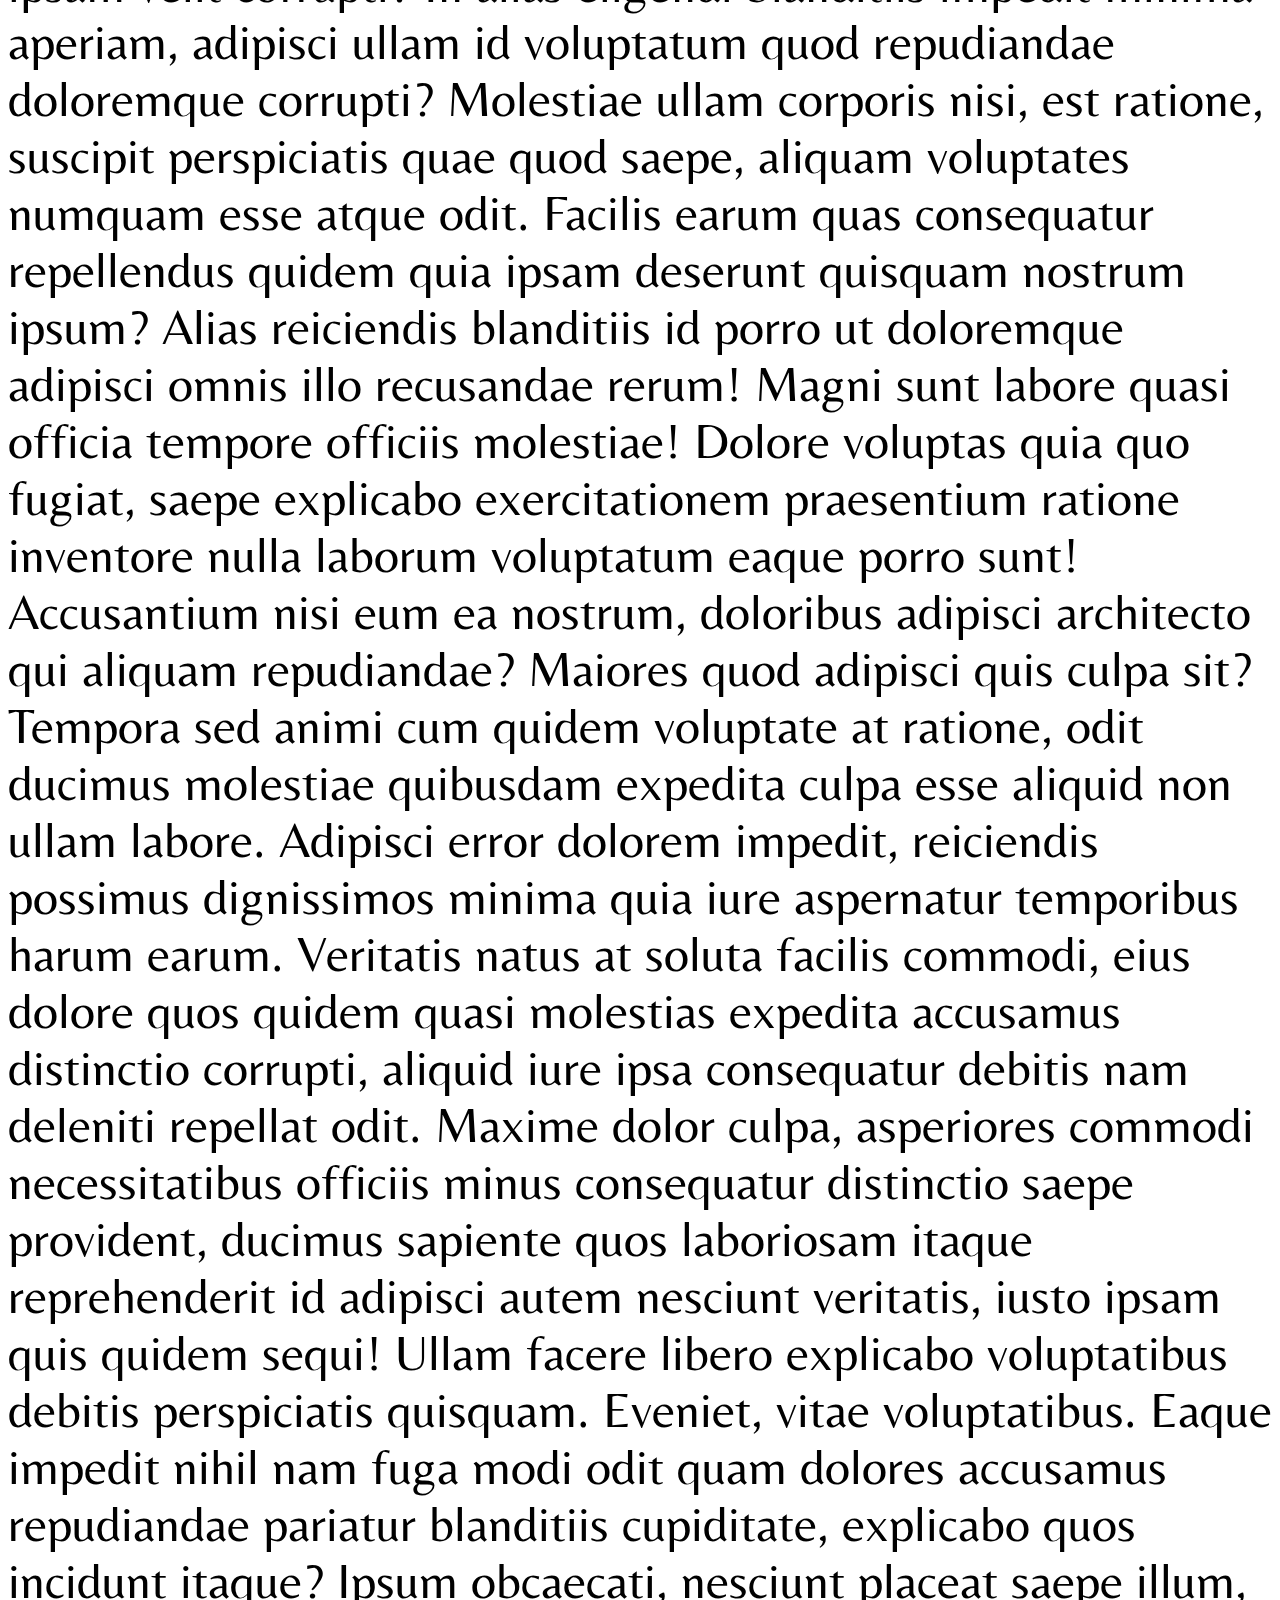
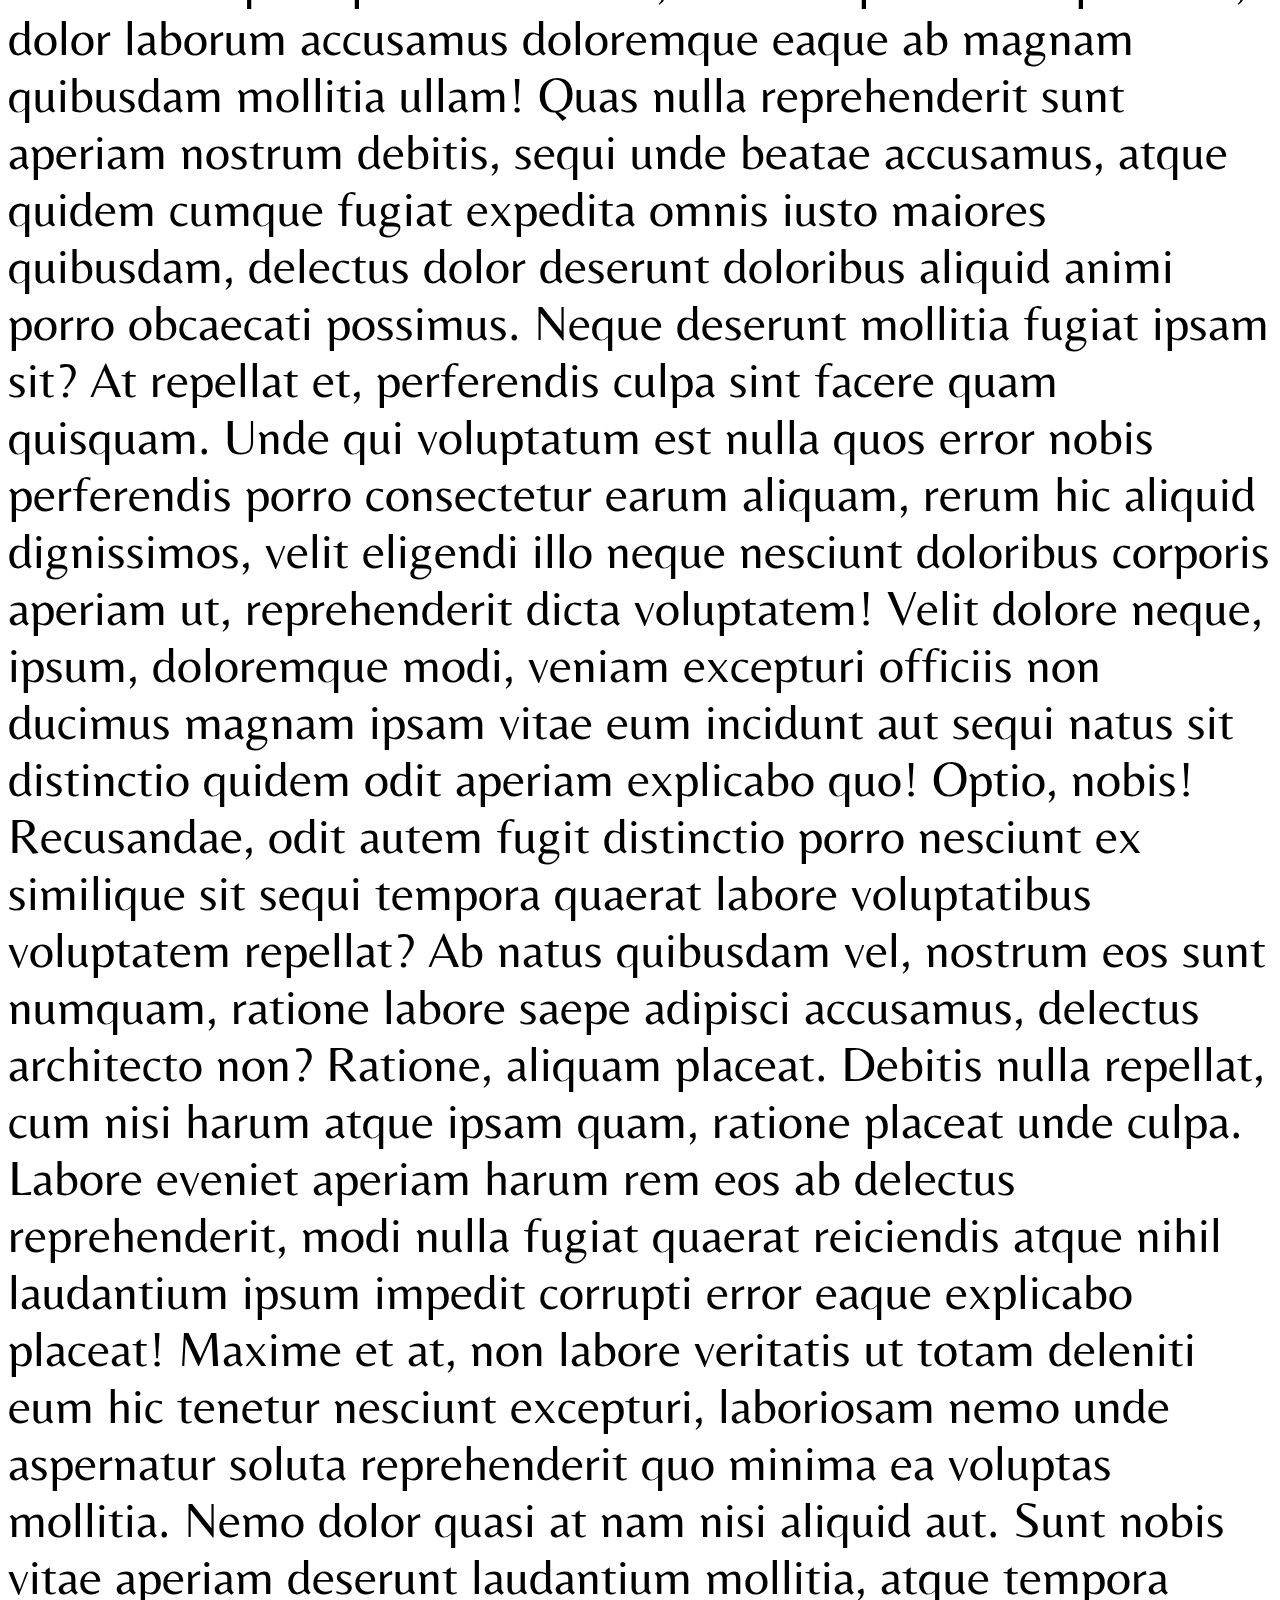
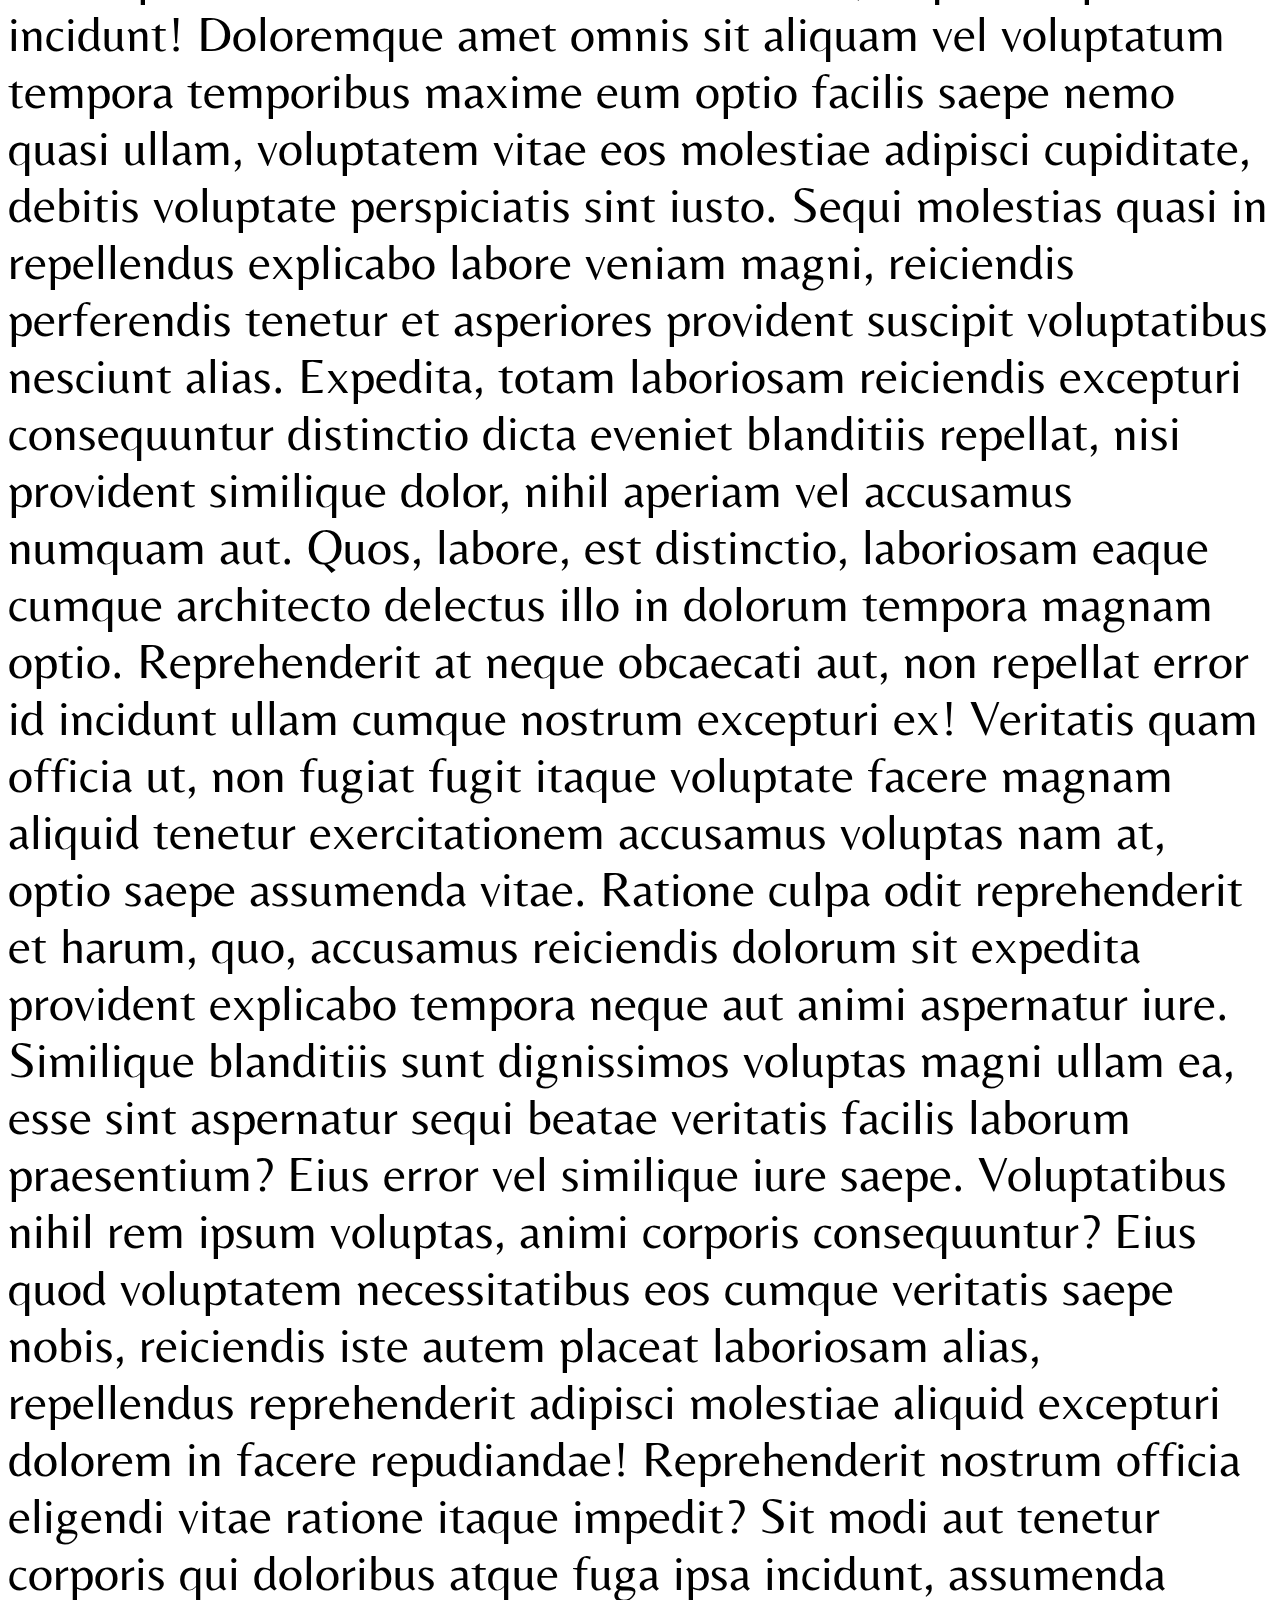
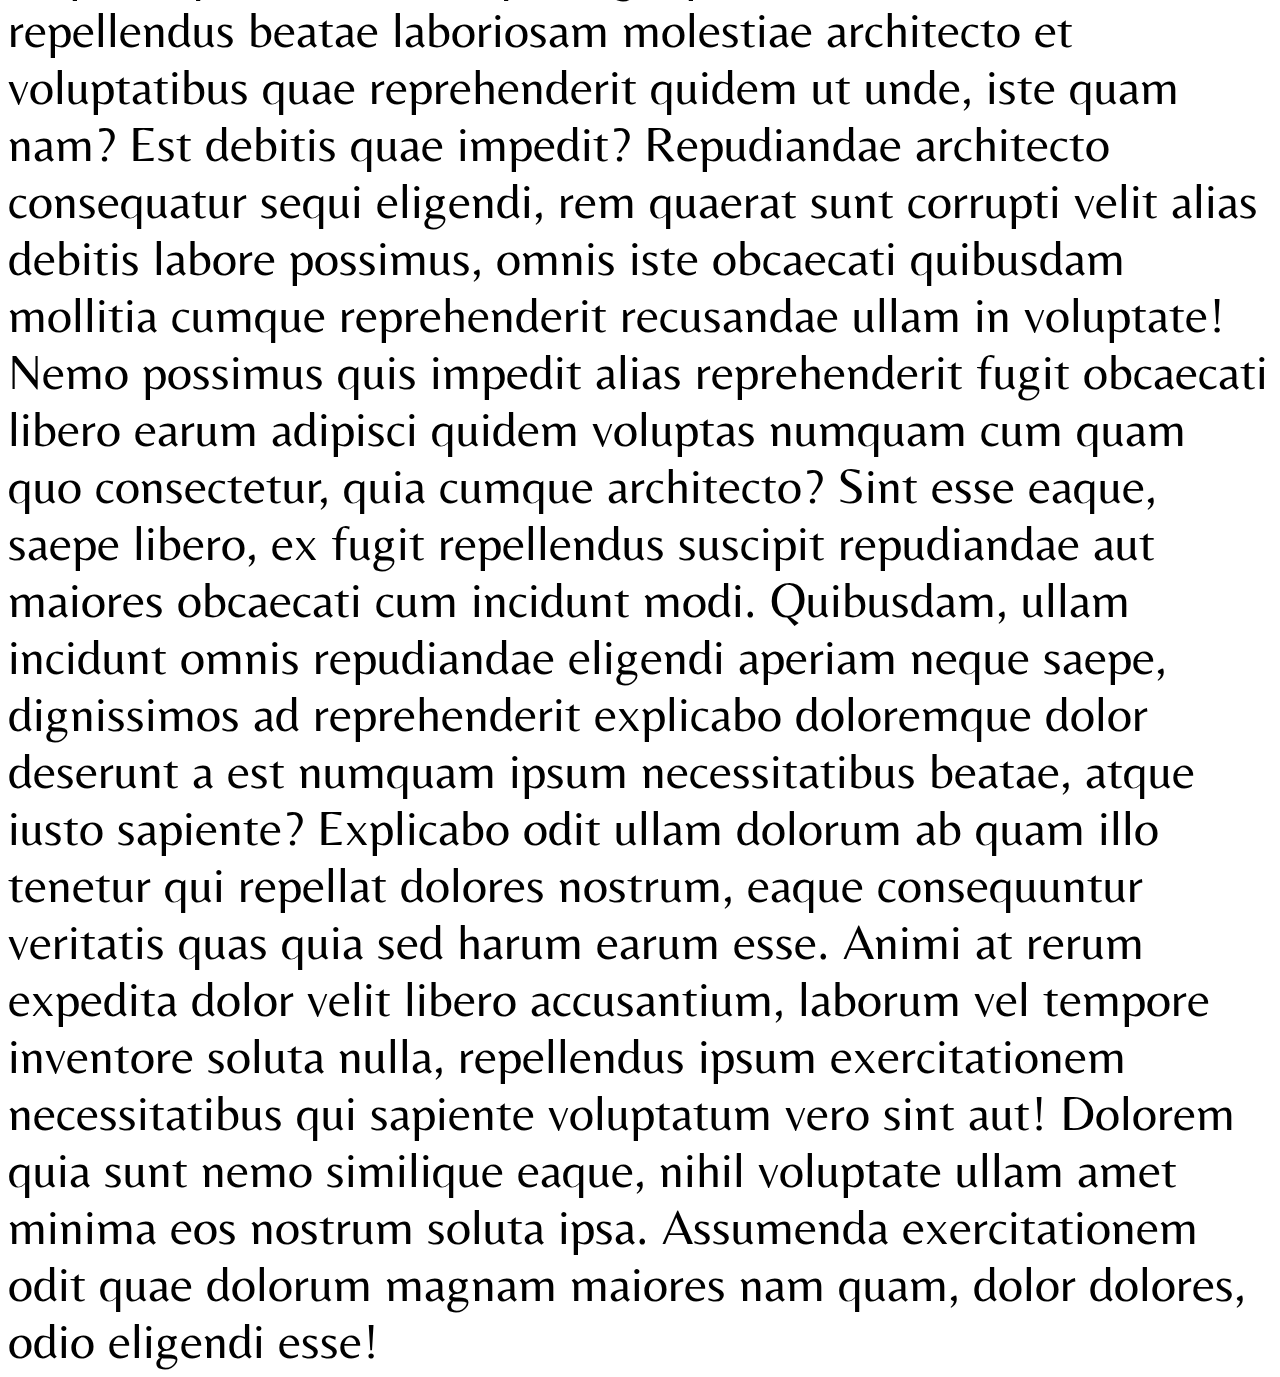
==== commit 779124eb: "Test" ====
--- a/index.html
+++ b/index.html
@@ -20,11 +20,11 @@
                <img id="logo" class="logo" src="assets/media/img/thenewinn.png" alt="">
             </div>
             <div class="links">
-                <div id="home" class="home nav-link-style-active">Home</div>
-                <div id="about" class="about nav-link-style">About</div>
-                <div id="contact" class="contact nav-link-style">Contact</div>
-                <div id="menu" class="menu nav-link-style">Menu</div>
-                <div id="gallery" class="gallery nav-link-style">Gallery</div>
+                <a class="nav-a" href="#"><div id="home" class="home nav-link-style-active">Home</div></a>
+                <a class="nav-a" href="about.html"><div id="about" class="about nav-link-style">About</div></a>
+                <a class="nav-a" href="contact.html"><div id="contact" class="contact nav-link-style">Contact</div></a>
+                <a class="nav-a" href="menu.html"><div id="menu" class="menu nav-link-style">Menu</div></a>
+                <a class="nav-a" href="gallery.html"><div id="gallery" class="gallery nav-link-style">Gallery</div></a>
             </div>
         </nav>
     </header>
--- a/assets/css/style.css
+++ b/assets/css/style.css
@@ -46,4 +46,5 @@
     width: 70%;
     display: inline-block;
     margin: auto;
+    text-transform: uppercase;
 }